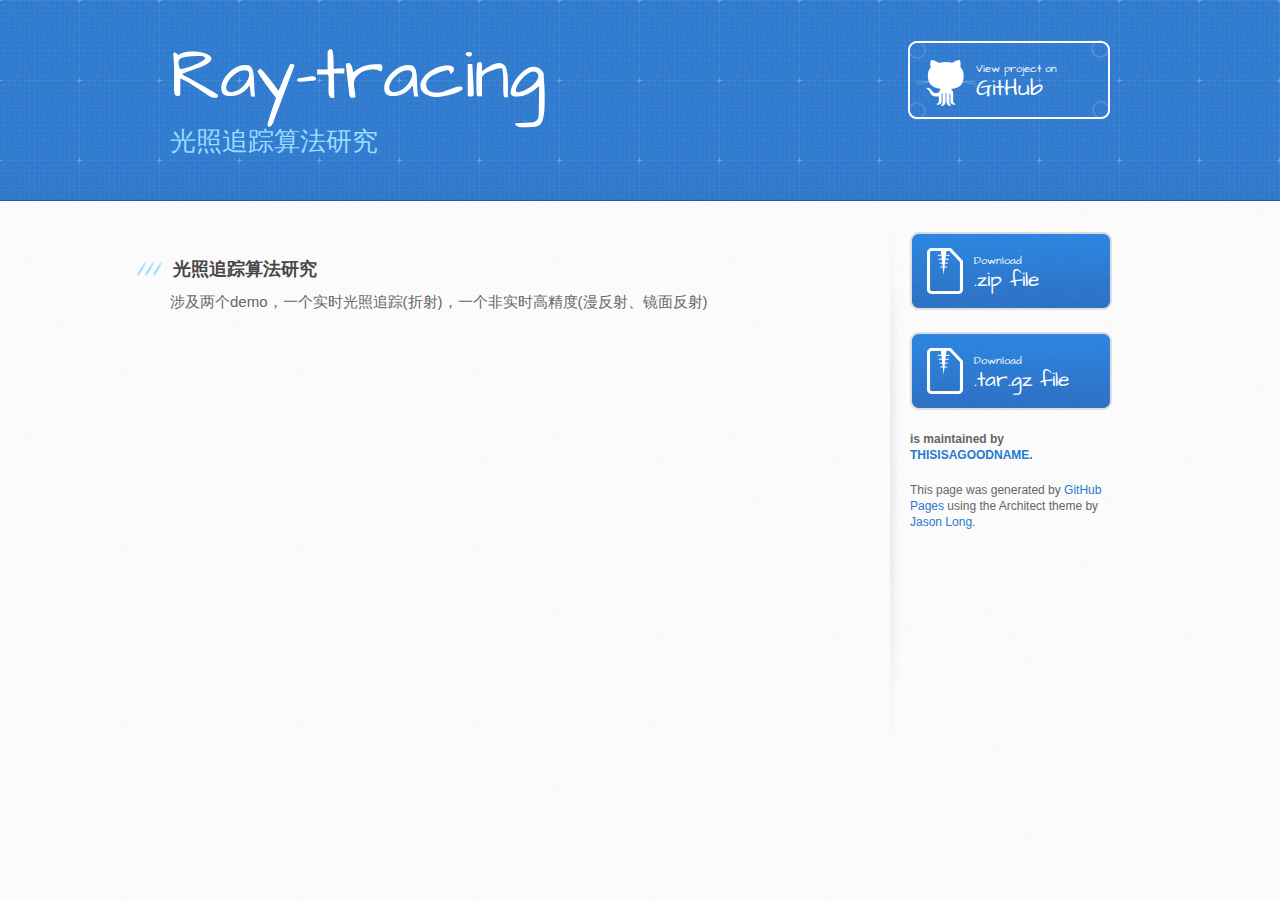
==== index.html @ 2c456afe "Create gh-pages branch via GitHub" ====
<!DOCTYPE html>
<html>
  <head>
    <meta charset='utf-8'>
    <meta http-equiv="X-UA-Compatible" content="chrome=1">
    <meta name="viewport" content="width=device-width, initial-scale=1, maximum-scale=1">
    <link href='https://fonts.googleapis.com/css?family=Architects+Daughter' rel='stylesheet' type='text/css'>
    <link rel="stylesheet" type="text/css" href="stylesheets/stylesheet.css" media="screen">
    <link rel="stylesheet" type="text/css" href="stylesheets/github-light.css" media="screen">
    <link rel="stylesheet" type="text/css" href="stylesheets/print.css" media="print">

    <!--[if lt IE 9]>
    <script src="//html5shiv.googlecode.com/svn/trunk/html5.js"></script>
    <![endif]-->

    <title>Ray-tracing by THISISAGOODNAME</title>
  </head>

  <body>
    <header>
      <div class="inner">
        <h1>Ray-tracing</h1>
        <h2>光照追踪算法研究</h2>
        <a href="https://github.com/THISISAGOODNAME/ray-tracing" class="button"><small>View project on</small> GitHub</a>
      </div>
    </header>

    <div id="content-wrapper">
      <div class="inner clearfix">
        <section id="main-content">
          <h3>
<a id="光照追踪算法研究" class="anchor" href="#%E5%85%89%E7%85%A7%E8%BF%BD%E8%B8%AA%E7%AE%97%E6%B3%95%E7%A0%94%E7%A9%B6" aria-hidden="true"><span class="octicon octicon-link"></span></a>光照追踪算法研究</h3>

<p>涉及两个demo，一个实时光照追踪(折射)，一个非实时高精度(漫反射、镜面反射)</p>
        </section>

        <aside id="sidebar">
          <a href="https://github.com/THISISAGOODNAME/ray-tracing/zipball/master" class="button">
            <small>Download</small>
            .zip file
          </a>
          <a href="https://github.com/THISISAGOODNAME/ray-tracing/tarball/master" class="button">
            <small>Download</small>
            .tar.gz file
          </a>

          <p class="repo-owner"><a href="https://github.com/THISISAGOODNAME/ray-tracing"></a> is maintained by <a href="https://github.com/THISISAGOODNAME">THISISAGOODNAME</a>.</p>

          <p>This page was generated by <a href="https://pages.github.com">GitHub Pages</a> using the Architect theme by <a href="https://twitter.com/jasonlong">Jason Long</a>.</p>
        </aside>
      </div>
    </div>

  
  </body>
</html>
---- stylesheets/stylesheet.css ----
/*! normalize.css v3.0.2 | MIT License | git.io/normalize */

/**
 * 1. Set default font family to sans-serif.
 * 2. Prevent iOS text size adjust after orientation change, without disabling
 *    user zoom.
 */

html {
  font-family: sans-serif; /* 1 */
  -webkit-text-size-adjust: 100%; /* 2 */
  -ms-text-size-adjust: 100%; /* 2 */
}

/**
 * Remove default margin.
 */

body {
  margin: 0;
}

/* HTML5 display definitions
   ========================================================================== */

/**
 * Correct `block` display not defined for any HTML5 element in IE 8/9.
 * Correct `block` display not defined for `details` or `summary` in IE 10/11
 * and Firefox.
 * Correct `block` display not defined for `main` in IE 11.
 */

article,
aside,
details,
figcaption,
figure,
footer,
header,
hgroup,
main,
menu,
nav,
section,
summary {
  display: block;
}

/**
 * 1. Correct `inline-block` display not defined in IE 8/9.
 * 2. Normalize vertical alignment of `progress` in Chrome, Firefox, and Opera.
 */

audio,
canvas,
progress,
video {
  display: inline-block; /* 1 */
  vertical-align: baseline; /* 2 */
}

/**
 * Prevent modern browsers from displaying `audio` without controls.
 * Remove excess height in iOS 5 devices.
 */

audio:not([controls]) {
  display: none;
  height: 0;
}

/**
 * Address `[hidden]` styling not present in IE 8/9/10.
 * Hide the `template` element in IE 8/9/11, Safari, and Firefox < 22.
 */

[hidden],
template {
  display: none;
}

/* Links
   ========================================================================== */

/**
 * Remove the gray background color from active links in IE 10.
 */

a {
  background-color: transparent;
}

/**
 * Improve readability when focused and also mouse hovered in all browsers.
 */

a:active,
a:hover {
  outline: 0;
}

/* Text-level semantics
   ========================================================================== */

/**
 * Address styling not present in IE 8/9/10/11, Safari, and Chrome.
 */

abbr[title] {
  border-bottom: 1px dotted;
}

/**
 * Address style set to `bolder` in Firefox 4+, Safari, and Chrome.
 */

b,
strong {
  font-weight: bold;
}

/**
 * Address styling not present in Safari and Chrome.
 */

dfn {
  font-style: italic;
}

/**
 * Address variable `h1` font-size and margin within `section` and `article`
 * contexts in Firefox 4+, Safari, and Chrome.
 */

h1 {
  margin: 0.67em 0;
  font-size: 2em;
}

/**
 * Address styling not present in IE 8/9.
 */

mark {
  color: #000;
  background: #ff0;
}

/**
 * Address inconsistent and variable font size in all browsers.
 */

small {
  font-size: 80%;
}

/**
 * Prevent `sub` and `sup` affecting `line-height` in all browsers.
 */

sub,
sup {
  position: relative;
  font-size: 75%;
  line-height: 0;
  vertical-align: baseline;
}

sup {
  top: -0.5em;
}

sub {
  bottom: -0.25em;
}

/* Embedded content
   ========================================================================== */

/**
 * Remove border when inside `a` element in IE 8/9/10.
 */

img {
  border: 0;
}

/**
 * Correct overflow not hidden in IE 9/10/11.
 */

svg:not(:root) {
  overflow: hidden;
}

/* Grouping content
   ========================================================================== */

/**
 * Address margin not present in IE 8/9 and Safari.
 */

figure {
  margin: 1em 40px;
}

/**
 * Address differences between Firefox and other browsers.
 */

hr {
  height: 0;
  -moz-box-sizing: content-box;
  box-sizing: content-box;
}

/**
 * Contain overflow in all browsers.
 */

pre {
  overflow: auto;
}

/**
 * Address odd `em`-unit font size rendering in all browsers.
 */

code,
kbd,
pre,
samp {
  font-family: monospace, monospace;
  font-size: 1em;
}

/* Forms
   ========================================================================== */

/**
 * Known limitation: by default, Chrome and Safari on OS X allow very limited
 * styling of `select`, unless a `border` property is set.
 */

/**
 * 1. Correct color not being inherited.
 *    Known issue: affects color of disabled elements.
 * 2. Correct font properties not being inherited.
 * 3. Address margins set differently in Firefox 4+, Safari, and Chrome.
 */

button,
input,
optgroup,
select,
textarea {
  margin: 0; /* 3 */
  font: inherit; /* 2 */
  color: inherit; /* 1 */
}

/**
 * Address `overflow` set to `hidden` in IE 8/9/10/11.
 */

button {
  overflow: visible;
}

/**
 * Address inconsistent `text-transform` inheritance for `button` and `select`.
 * All other form control elements do not inherit `text-transform` values.
 * Correct `button` style inheritance in Firefox, IE 8/9/10/11, and Opera.
 * Correct `select` style inheritance in Firefox.
 */

button,
select {
  text-transform: none;
}

/**
 * 1. Avoid the WebKit bug in Android 4.0.* where (2) destroys native `audio`
 *    and `video` controls.
 * 2. Correct inability to style clickable `input` types in iOS.
 * 3. Improve usability and consistency of cursor style between image-type
 *    `input` and others.
 */

button,
html input[type="button"], /* 1 */
input[type="reset"],
input[type="submit"] {
  -webkit-appearance: button; /* 2 */
  cursor: pointer; /* 3 */
}

/**
 * Re-set default cursor for disabled elements.
 */

button[disabled],
html input[disabled] {
  cursor: default;
}

/**
 * Remove inner padding and border in Firefox 4+.
 */

button::-moz-focus-inner,
input::-moz-focus-inner {
  padding: 0;
  border: 0;
}

/**
 * Address Firefox 4+ setting `line-height` on `input` using `!important` in
 * the UA stylesheet.
 */

input {
  line-height: normal;
}

/**
 * It's recommended that you don't attempt to style these elements.
 * Firefox's implementation doesn't respect box-sizing, padding, or width.
 *
 * 1. Address box sizing set to `content-box` in IE 8/9/10.
 * 2. Remove excess padding in IE 8/9/10.
 */

input[type="checkbox"],
input[type="radio"] {
  box-sizing: border-box; /* 1 */
  padding: 0; /* 2 */
}

/**
 * Fix the cursor style for Chrome's increment/decrement buttons. For certain
 * `font-size` values of the `input`, it causes the cursor style of the
 * decrement button to change from `default` to `text`.
 */

input[type="number"]::-webkit-inner-spin-button,
input[type="number"]::-webkit-outer-spin-button {
  height: auto;
}

/**
 * 1. Address `appearance` set to `searchfield` in Safari and Chrome.
 * 2. Address `box-sizing` set to `border-box` in Safari and Chrome
 *    (include `-moz` to future-proof).
 */

input[type="search"] {
  -webkit-box-sizing: content-box; /* 2 */
  -moz-box-sizing: content-box;
  box-sizing: content-box;
  -webkit-appearance: textfield; /* 1 */
}

/**
 * Remove inner padding and search cancel button in Safari and Chrome on OS X.
 * Safari (but not Chrome) clips the cancel button when the search input has
 * padding (and `textfield` appearance).
 */

input[type="search"]::-webkit-search-cancel-button,
input[type="search"]::-webkit-search-decoration {
  -webkit-appearance: none;
}

/**
 * Define consistent border, margin, and padding.
 */

fieldset {
  padding: 0.35em 0.625em 0.75em;
  margin: 0 2px;
  border: 1px solid #c0c0c0;
}

/**
 * 1. Correct `color` not being inherited in IE 8/9/10/11.
 * 2. Remove padding so people aren't caught out if they zero out fieldsets.
 */

legend {
  padding: 0; /* 2 */
  border: 0; /* 1 */
}

/**
 * Remove default vertical scrollbar in IE 8/9/10/11.
 */

textarea {
  overflow: auto;
}

/**
 * Don't inherit the `font-weight` (applied by a rule above).
 * NOTE: the default cannot safely be changed in Chrome and Safari on OS X.
 */

optgroup {
  font-weight: bold;
}

/* Tables
   ========================================================================== */

/**
 * Remove most spacing between table cells.
 */

table {
  border-spacing: 0;
  border-collapse: collapse;
}

td,
th {
  padding: 0;
}

/* LAYOUT STYLES */
body {
  font-family: 'Helvetica Neue', Helvetica, Arial, serif;
  font-size: 15px;
  font-weight: 400;
  line-height: 1.5;
  color: #666;
  background: #fafafa url(../images/body-bg.jpg) 0 0 repeat;
}

p {
  margin-top: 0;
}

a {
  color: #2879d0;
}
a:hover {
  color: #2268b2;
}

header {
  padding-top: 40px;
  padding-bottom: 40px;
  font-family: 'Architects Daughter', 'Helvetica Neue', Helvetica, Arial, serif;
  background: #2e7bcf url(../images/header-bg.jpg) 0 0 repeat-x;
  border-bottom: solid 1px #275da1;
}

header h1 {
  width: 540px;
  margin-top: 0;
  margin-bottom: 0.2em;
  font-size: 72px;
  font-weight: normal;
  line-height: 1;
  color: #fff;
  letter-spacing: -1px;
}

header h2 {
  width: 540px;
  margin-top: 0;
  margin-bottom: 0;
  font-size: 26px;
  font-weight: normal;
  line-height: 1.3;
  color: #9ddcff;
  letter-spacing: 0;
}

.inner {
  position: relative;
  width: 940px;
  margin: 0 auto;
}

#content-wrapper {
  padding-top: 30px;
  border-top: solid 1px #fff;
}

#main-content {
  float: left;
  width: 690px;
}

#main-content img {
  max-width: 100%;
}

aside#sidebar {
  float: right;
  width: 200px;
  min-height: 504px;
  padding-left: 20px;
  font-size: 12px;
  line-height: 1.3;
  background: transparent url(../images/sidebar-bg.jpg) 0 0 no-repeat;
}

aside#sidebar p.repo-owner,
aside#sidebar p.repo-owner a {
  font-weight: bold;
}

#downloads {
  margin-bottom: 40px;
}

a.button {
  width: 134px;
  height: 58px;
  padding-top: 22px;
  padding-left: 68px;
  font-family: 'Architects Daughter', 'Helvetica Neue', Helvetica, Arial, serif;
  font-size: 23px;
  line-height: 1.2;
  color: #fff;
}
a.button small {
  display: block;
  font-size: 11px;
}
header a.button {
  position: absolute;
  top: 0;
  right: 0;
  background: transparent url(../images/github-button.png) 0 0 no-repeat;
}
aside a.button {
  display: block;
  width: 138px;
  padding-left: 64px;
  margin-bottom: 20px;
  font-size: 21px;
  background: transparent url(../images/download-button.png) 0 0 no-repeat;
}

code, pre {
  margin-bottom: 30px;
  font-family: Monaco, "Bitstream Vera Sans Mono", "Lucida Console", Terminal, monospace;
  font-size: 13px;
  color: #222;
}

code {
  padding: 0 3px;
  background-color: #f2f8fc;
  border: solid 1px #dbe7f3;
}

pre {
  padding: 20px;
  overflow: auto;
  text-shadow: none;
  background: #fff;
  border: solid 1px #f2f2f2;
}
pre code {
  padding: 0;
  color: #2879d0;
  background-color: #fff;
  border: none;
}

ul, ol, dl {
  margin-bottom: 20px;
}


/* COMMON STYLES */

hr {
  height: 0;
  margin-top: 1em;
  margin-bottom: 1em;
  border: 0;
  border-top: solid 1px #ddd;
}

table {
  width: 100%;
  border: 1px solid #ebebeb;
}

th {
  font-weight: 500;
}

td {
  font-weight: 300;
  text-align: center;
  border: 1px solid #ebebeb;
}

form {
  padding: 20px;
  background: #f2f2f2;

}


/* GENERAL ELEMENT TYPE STYLES */

#main-content h1 {
  margin-top: 0;
  margin-bottom: 0;
  font-family: 'Architects Daughter', 'Helvetica Neue', Helvetica, Arial, serif;
  font-size: 2.8em;
  font-weight: normal;
  color: #474747;
  text-indent: 6px;
  letter-spacing: -1px;
}

#main-content h1:before {
  padding-right: 0.3em;
  margin-left: -0.9em;
  color: #9ddcff;
  content: "/";
}

#main-content h2 {
  margin-bottom: 8px;
  font-family: 'Architects Daughter', 'Helvetica Neue', Helvetica, Arial, serif;
  font-size: 22px;
  font-weight: bold;
  color: #474747;
  text-indent: 4px;
}
#main-content h2:before {
  padding-right: 0.3em;
  margin-left: -1.5em;
  content: "//";
  color: #9ddcff;
}

#main-content h3 {
  margin-top: 24px;
  margin-bottom: 8px;
  font-family: 'Architects Daughter', 'Helvetica Neue', Helvetica, Arial, serif;
  font-size: 18px;
  font-weight: bold;
  color: #474747;
  text-indent: 3px;
}

#main-content h3:before {
  padding-right: 0.3em;
  margin-left: -2em;
  content: "///";
  color: #9ddcff;
}

#main-content h4 {
  margin-bottom: 8px;
  font-family: 'Architects Daughter', 'Helvetica Neue', Helvetica, Arial, serif;
  font-size: 15px;
  font-weight: bold;
  color: #474747;
  text-indent: 3px;
}

h4:before {
  padding-right: 0.3em;
  margin-left: -2.8em;
  content: "////";
  color: #9ddcff;
}

#main-content h5 {
  margin-bottom: 8px;
  font-family: 'Architects Daughter', 'Helvetica Neue', Helvetica, Arial, serif;
  font-size: 14px;
  color: #474747;
  text-indent: 3px;
}
h5:before {
  padding-right: 0.3em;
  margin-left: -3.2em;
  content: "/////";
  color: #9ddcff;
}

#main-content h6 {
  margin-bottom: 8px;
  font-family: 'Architects Daughter', 'Helvetica Neue', Helvetica, Arial, serif;
  font-size: .8em;
  color: #474747;
  text-indent: 3px;
}
h6:before {
  padding-right: 0.3em;
  margin-left: -3.7em;
  content: "//////";
  color: #9ddcff;
}

p {
  margin-bottom: 20px;
}

a {
  text-decoration: none;
}

p a {
  font-weight: 400;
}

blockquote {
  padding: 0 0 0 30px;
  margin-bottom: 20px;
  font-size: 1.6em;
  border-left: 10px solid #e9e9e9;
}

ul {
  list-style-position: inside;
  list-style: disc;
  padding-left: 20px;
}

ol {
  list-style-position: inside;
  list-style: decimal;
  padding-left: 3px;
}

dl dd {
  font-style: italic;
  font-weight: 100;
}

footer {
  padding-top: 20px;
  padding-bottom: 30px;
  margin-top: 40px;
  font-size: 13px;
  color: #aaa;
  background: transparent url('../images/hr.png') 0 0 no-repeat;
}

footer a {
  color: #666;
}
footer a:hover {
  color: #444;
}

/* MISC */
.clearfix:after {
  display: block;
  height: 0;
  clear: both;
  visibility: hidden;
  content: '.';
}

.clearfix {display: inline-block;}
* html .clearfix {height: 1%;}
.clearfix {display: block;}

/* #Media Queries
================================================== */

/* Smaller than standard 960 (devices and browsers) */
@media only screen and (max-width: 959px) { }

/* Tablet Portrait size to standard 960 (devices and browsers) */
@media only screen and (min-width: 768px) and (max-width: 959px) {
  .inner {
    width: 740px;
  }
  header h1, header h2 {
    width: 340px;
  }
  header h1 {
    font-size: 60px;
  }
  header h2 {
    font-size: 30px;
  }
  #main-content {
    width: 490px;
  }
  #main-content h1:before,
  #main-content h2:before,
  #main-content h3:before,
  #main-content h4:before,
  #main-content h5:before,
  #main-content h6:before {
    padding-right: 0;
    margin-left: 0;
    content: none;
  }
}

/* All Mobile Sizes (devices and browser) */
@media only screen and (max-width: 767px) {
  .inner {
    width: 93%;
  }
  header {
    padding: 20px 0;
  }
  header .inner {
    position: relative;
  }
  header h1, header h2 {
    width: 100%;
  }
  header h1 {
    font-size: 48px;
  }
  header h2 {
    font-size: 24px;
  }
  header a.button {
    position: relative;
    display: inline-block;
    width: auto;
    height: auto;
    padding: 5px 10px;
    margin-top: 15px;
    font-size: 13px;
    line-height: 1;
    color: #2879d0;
    text-align: center;
    background-color: #9ddcff;
    background-image: none;
    border-radius: 5px;
    -moz-border-radius: 5px;
    -webkit-border-radius: 5px;
  }
  header a.button small {
    display: inline;
    font-size: 13px;
  }
  #main-content,
  aside#sidebar {
    float: none;
    width: 100% ! important;
  }
  aside#sidebar {
    min-height: 0;
    padding: 20px 0;
    margin-top: 20px;
    background-image: none;
    border-top: solid 1px #ddd;
  }
  aside#sidebar a.button {
    display: none;
  }
  #main-content h1:before,
  #main-content h2:before,
  #main-content h3:before,
  #main-content h4:before,
  #main-content h5:before,
  #main-content h6:before {
    padding-right: 0;
    margin-left: 0;
    content: none;
  }
}

/* Mobile Landscape Size to Tablet Portrait (devices and browsers) */
@media only screen and (min-width: 480px) and (max-width: 767px) { }

/* Mobile Portrait Size to Mobile Landscape Size (devices and browsers) */
@media only screen and (max-width: 479px) { }
---- stylesheets/github-light.css ----
/*
   Copyright 2014 GitHub Inc.

   Licensed under the Apache License, Version 2.0 (the "License");
   you may not use this file except in compliance with the License.
   You may obtain a copy of the License at

       http://www.apache.org/licenses/LICENSE-2.0

   Unless required by applicable law or agreed to in writing, software
   distributed under the License is distributed on an "AS IS" BASIS,
   WITHOUT WARRANTIES OR CONDITIONS OF ANY KIND, either express or implied.
   See the License for the specific language governing permissions and
   limitations under the License.

*/

.pl-c /* comment */ {
  color: #969896;
}

.pl-c1      /* constant, markup.raw, meta.diff.header, meta.module-reference, meta.property-name, support, support.constant, support.variable, variable.other.constant */,
.pl-s .pl-v /* string variable */ {
  color: #0086b3;
}

.pl-e  /* entity */,
.pl-en /* entity.name */ {
  color: #795da3;
}

.pl-s .pl-s1 /* string source */,
.pl-smi      /* storage.modifier.import, storage.modifier.package, storage.type.java, variable.other, variable.parameter.function */ {
  color: #333;
}

.pl-ent /* entity.name.tag */ {
  color: #63a35c;
}

.pl-k /* keyword, storage, storage.type */ {
  color: #a71d5d;
}

.pl-pds              /* punctuation.definition.string, string.regexp.character-class */,
.pl-s                /* string */,
.pl-s .pl-pse .pl-s1 /* string punctuation.section.embedded source */,
.pl-sr               /* string.regexp */,
.pl-sr .pl-cce       /* string.regexp constant.character.escape */,
.pl-sr .pl-sra       /* string.regexp string.regexp.arbitrary-repitition */,
.pl-sr .pl-sre       /* string.regexp source.ruby.embedded */ {
  color: #183691;
}

.pl-v /* variable */ {
  color: #ed6a43;
}

.pl-id /* invalid.deprecated */ {
  color: #b52a1d;
}

.pl-ii /* invalid.illegal */ {
  background-color: #b52a1d;
  color: #f8f8f8;
}

.pl-sr .pl-cce /* string.regexp constant.character.escape */ {
  color: #63a35c;
  font-weight: bold;
}

.pl-ml /* markup.list */ {
  color: #693a17;
}

.pl-mh        /* markup.heading */,
.pl-mh .pl-en /* markup.heading entity.name */,
.pl-ms        /* meta.separator */ {
  color: #1d3e81;
  font-weight: bold;
}

.pl-mq /* markup.quote */ {
  color: #008080;
}

.pl-mi /* markup.italic */ {
  color: #333;
  font-style: italic;
}

.pl-mb /* markup.bold */ {
  color: #333;
  font-weight: bold;
}

.pl-md /* markup.deleted, meta.diff.header.from-file */ {
  background-color: #ffecec;
  color: #bd2c00;
}

.pl-mi1 /* markup.inserted, meta.diff.header.to-file */ {
  background-color: #eaffea;
  color: #55a532;
}

.pl-mdr /* meta.diff.range */ {
  color: #795da3;
  font-weight: bold;
}

.pl-mo /* meta.output */ {
  color: #1d3e81;
}
---- stylesheets/print.css ----
html, body, div, span, applet, object, iframe,
h1, h2, h3, h4, h5, h6, p, blockquote, pre,
a, abbr, acronym, address, big, cite, code,
del, dfn, em, img, ins, kbd, q, s, samp,
small, strike, strong, sub, sup, tt, var,
b, u, i, center,
dl, dt, dd, ol, ul, li,
fieldset, form, label, legend,
table, caption, tbody, tfoot, thead, tr, th, td,
article, aside, canvas, details, embed,
figure, figcaption, footer, header, hgroup,
menu, nav, output, ruby, section, summary,
time, mark, audio, video {
  padding: 0;
  margin: 0;
  font: inherit;
  font-size: 100%;
  vertical-align: baseline;
  border: 0;
}
/* HTML5 display-role reset for older browsers */
article, aside, details, figcaption, figure,
footer, header, hgroup, menu, nav, section {
  display: block;
}
body {
  line-height: 1;
}
ol, ul {
  list-style: none;
}
blockquote, q {
  quotes: none;
}
blockquote:before, blockquote:after,
q:before, q:after {
  content: '';
  content: none;
}
table {
  border-spacing: 0;
  border-collapse: collapse;
}
body {
  font-family: 'Helvetica Neue', Helvetica, Arial, serif;
  font-size: 13px;
  line-height: 1.5;
  color: #000;
}

a {
  font-weight: bold;
  color: #d5000d;
}

header {
  padding-top: 35px;
  padding-bottom: 10px;
}

header h1 {
  font-size: 48px;
  font-weight: bold;
  line-height: 1.2;
  color: #303030;
  letter-spacing: -1px;
}

header h2 {
  font-size: 24px;
  font-weight: normal;
  line-height: 1.3;
  color: #aaa;
  letter-spacing: -1px;
}
#downloads {
  display: none;
}
#main_content {
  padding-top: 20px;
}

code, pre {
  margin-bottom: 30px;
  font-family: Monaco, "Bitstream Vera Sans Mono", "Lucida Console", Terminal;
  font-size: 12px;
  color: #222;
}

code {
  padding: 0 3px;
}

pre {
  padding: 20px;
  overflow: auto;
  border: solid 1px #ddd;
}
pre code {
  padding: 0;
}

ul, ol, dl {
  margin-bottom: 20px;
}


/* COMMON STYLES */

table {
  width: 100%;
  border: 1px solid #ebebeb;
}

th {
  font-weight: 500;
}

td {
  font-weight: 300;
  text-align: center;
  border: 1px solid #ebebeb;
}

form {
  padding: 20px;
  background: #f2f2f2;

}


/* GENERAL ELEMENT TYPE STYLES */

h1 {
  font-size: 2.8em;
}

h2 {
  margin-bottom: 8px;
  font-size: 22px;
  font-weight: bold;
  color: #303030;
}

h3 {
  margin-bottom: 8px;
  font-size: 18px;
  font-weight: bold;
  color: #d5000d;
}

h4 {
  font-size: 16px;
  font-weight: bold;
  color: #303030;
}

h5 {
  font-size: 1em;
  color: #303030;
}

h6 {
  font-size: .8em;
  color: #303030;
}

p {
  margin-bottom: 20px;
  font-weight: 300;
}

a {
  text-decoration: none;
}

p a {
  font-weight: 400;
}

blockquote {
  padding: 0 0 0 30px;
  margin-bottom: 20px;
  font-size: 1.6em;
  border-left: 10px solid #e9e9e9;
}

ul li {
  padding-left: 20px;
  list-style-position: inside;
  list-style: disc;
}

ol li {
  padding-left: 3px;
  list-style-position: inside;
  list-style: decimal;
}

dl dd {
  font-style: italic;
  font-weight: 100;
}

footer {
  padding-top: 20px;
  padding-bottom: 30px;
  margin-top: 40px;
  font-size: 13px;
  color: #aaa;
}

footer a {
  color: #666;
}

/* MISC */
.clearfix:after {
  display: block;
  height: 0;
  clear: both;
  visibility: hidden;
  content: '.';
}

.clearfix {display: inline-block;}
* html .clearfix {height: 1%;}
.clearfix {display: block;}
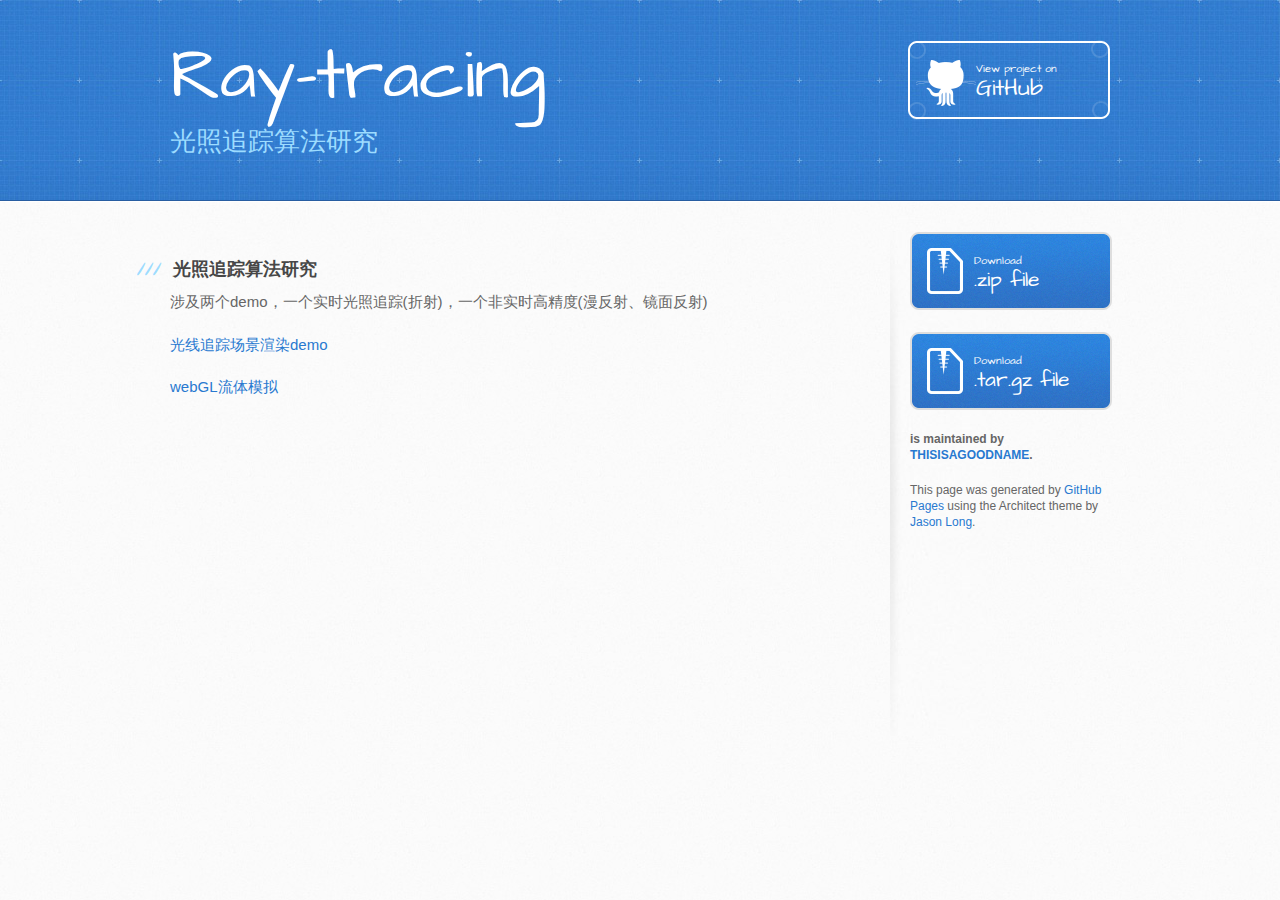
==== commit 63c5d82e: "1st-初始化场景" ====
--- a/index.html
+++ b/index.html
@@ -1,56 +1,69 @@
 <!DOCTYPE html>
 <html>
-  <head>
+<head>
     <meta charset='utf-8'>
     <meta http-equiv="X-UA-Compatible" content="chrome=1">
     <meta name="viewport" content="width=device-width, initial-scale=1, maximum-scale=1">
     <link href='https://fonts.googleapis.com/css?family=Architects+Daughter' rel='stylesheet' type='text/css'>
-    <link rel="stylesheet" type="text/css" href="stylesheets/stylesheet.css" media="screen">
-    <link rel="stylesheet" type="text/css" href="stylesheets/github-light.css" media="screen">
-    <link rel="stylesheet" type="text/css" href="stylesheets/print.css" media="print">
+    <link rel="stylesheet" type="text/css" href="css/stylesheet.css" media="screen">
+    <link rel="stylesheet" type="text/css" href="css/github-light.css" media="screen">
+    <link rel="stylesheet" type="text/css" href="css/print.css" media="print">
 
     <!--[if lt IE 9]>
     <script src="//html5shiv.googlecode.com/svn/trunk/html5.js"></script>
     <![endif]-->
 
     <title>Ray-tracing by THISISAGOODNAME</title>
-  </head>
+</head>
 
-  <body>
-    <header>
-      <div class="inner">
+<body>
+<header>
+    <div class="inner">
         <h1>Ray-tracing</h1>
+
         <h2>光照追踪算法研究</h2>
-        <a href="https://github.com/THISISAGOODNAME/ray-tracing" class="button"><small>View project on</small> GitHub</a>
-      </div>
-    </header>
+        <a href="https://github.com/THISISAGOODNAME/ray-tracing" class="button">
+            <small>View project on</small>
+            GitHub</a>
+    </div>
+</header>
 
-    <div id="content-wrapper">
-      <div class="inner clearfix">
+<div id="content-wrapper">
+    <div class="inner clearfix">
         <section id="main-content">
-          <h3>
-<a id="光照追踪算法研究" class="anchor" href="#%E5%85%89%E7%85%A7%E8%BF%BD%E8%B8%AA%E7%AE%97%E6%B3%95%E7%A0%94%E7%A9%B6" aria-hidden="true"><span class="octicon octicon-link"></span></a>光照追踪算法研究</h3>
+            <h3>
+                <a id="光照追踪算法研究" class="anchor"
+                   href="#%E5%85%89%E7%85%A7%E8%BF%BD%E8%B8%AA%E7%AE%97%E6%B3%95%E7%A0%94%E7%A9%B6"
+                   aria-hidden="true"><span class="octicon octicon-link"></span></a>光照追踪算法研究</h3>
 
-<p>涉及两个demo，一个实时光照追踪(折射)，一个非实时高精度(漫反射、镜面反射)</p>
+            <p>涉及两个demo，一个实时光照追踪(折射)，一个非实时高精度(漫反射、镜面反射)</p>
+
+            <a href="demos/webgl-path-tracing/index.html"><p>光线追踪场景渲染demo</p></a>
+
+            <a href="demos/webgl-water/index.html"><p>webGL流体模拟</p></a>
+
+
         </section>
 
         <aside id="sidebar">
-          <a href="https://github.com/THISISAGOODNAME/ray-tracing/zipball/master" class="button">
-            <small>Download</small>
-            .zip file
-          </a>
-          <a href="https://github.com/THISISAGOODNAME/ray-tracing/tarball/master" class="button">
-            <small>Download</small>
-            .tar.gz file
-          </a>
+            <a href="https://github.com/THISISAGOODNAME/ray-tracing/zipball/gh-pages" class="button">
+                <small>Download</small>
+                .zip file
+            </a>
+            <a href="https://github.com/THISISAGOODNAME/ray-tracing/tarball/gh-pages" class="button">
+                <small>Download</small>
+                .tar.gz file
+            </a>
 
-          <p class="repo-owner"><a href="https://github.com/THISISAGOODNAME/ray-tracing"></a> is maintained by <a href="https://github.com/THISISAGOODNAME">THISISAGOODNAME</a>.</p>
+            <p class="repo-owner"><a href="https://github.com/THISISAGOODNAME/ray-tracing"></a> is maintained by <a
+                    href="https://github.com/THISISAGOODNAME">THISISAGOODNAME</a>.</p>
 
-          <p>This page was generated by <a href="https://pages.github.com">GitHub Pages</a> using the Architect theme by <a href="https://twitter.com/jasonlong">Jason Long</a>.</p>
+            <p>This page was generated by <a href="https://pages.github.com">GitHub Pages</a> using the Architect theme
+                by <a href="https://twitter.com/jasonlong">Jason Long</a>.</p>
         </aside>
-      </div>
     </div>
+</div>
 
-  
-  </body>
+
+</body>
 </html>
--- a/css/stylesheet.css
+++ b/css/stylesheet.css
@@ -0,0 +1,881 @@
+/*! normalize.css v3.0.2 | MIT License | git.io/normalize */
+
+/**
+ * 1. Set default font family to sans-serif.
+ * 2. Prevent iOS text size adjust after orientation change, without disabling
+ *    user zoom.
+ */
+
+html {
+  font-family: sans-serif; /* 1 */
+  -webkit-text-size-adjust: 100%; /* 2 */
+  -ms-text-size-adjust: 100%; /* 2 */
+}
+
+/**
+ * Remove default margin.
+ */
+
+body {
+  margin: 0;
+}
+
+/* HTML5 display definitions
+   ========================================================================== */
+
+/**
+ * Correct `block` display not defined for any HTML5 element in IE 8/9.
+ * Correct `block` display not defined for `details` or `summary` in IE 10/11
+ * and Firefox.
+ * Correct `block` display not defined for `main` in IE 11.
+ */
+
+article,
+aside,
+details,
+figcaption,
+figure,
+footer,
+header,
+hgroup,
+main,
+menu,
+nav,
+section,
+summary {
+  display: block;
+}
+
+/**
+ * 1. Correct `inline-block` display not defined in IE 8/9.
+ * 2. Normalize vertical alignment of `progress` in Chrome, Firefox, and Opera.
+ */
+
+audio,
+canvas,
+progress,
+video {
+  display: inline-block; /* 1 */
+  vertical-align: baseline; /* 2 */
+}
+
+/**
+ * Prevent modern browsers from displaying `audio` without controls.
+ * Remove excess height in iOS 5 devices.
+ */
+
+audio:not([controls]) {
+  display: none;
+  height: 0;
+}
+
+/**
+ * Address `[hidden]` styling not present in IE 8/9/10.
+ * Hide the `template` element in IE 8/9/11, Safari, and Firefox < 22.
+ */
+
+[hidden],
+template {
+  display: none;
+}
+
+/* Links
+   ========================================================================== */
+
+/**
+ * Remove the gray background color from active links in IE 10.
+ */
+
+a {
+  background-color: transparent;
+}
+
+/**
+ * Improve readability when focused and also mouse hovered in all browsers.
+ */
+
+a:active,
+a:hover {
+  outline: 0;
+}
+
+/* Text-level semantics
+   ========================================================================== */
+
+/**
+ * Address styling not present in IE 8/9/10/11, Safari, and Chrome.
+ */
+
+abbr[title] {
+  border-bottom: 1px dotted;
+}
+
+/**
+ * Address style set to `bolder` in Firefox 4+, Safari, and Chrome.
+ */
+
+b,
+strong {
+  font-weight: bold;
+}
+
+/**
+ * Address styling not present in Safari and Chrome.
+ */
+
+dfn {
+  font-style: italic;
+}
+
+/**
+ * Address variable `h1` font-size and margin within `section` and `article`
+ * contexts in Firefox 4+, Safari, and Chrome.
+ */
+
+h1 {
+  margin: 0.67em 0;
+  font-size: 2em;
+}
+
+/**
+ * Address styling not present in IE 8/9.
+ */
+
+mark {
+  color: #000;
+  background: #ff0;
+}
+
+/**
+ * Address inconsistent and variable font size in all browsers.
+ */
+
+small {
+  font-size: 80%;
+}
+
+/**
+ * Prevent `sub` and `sup` affecting `line-height` in all browsers.
+ */
+
+sub,
+sup {
+  position: relative;
+  font-size: 75%;
+  line-height: 0;
+  vertical-align: baseline;
+}
+
+sup {
+  top: -0.5em;
+}
+
+sub {
+  bottom: -0.25em;
+}
+
+/* Embedded content
+   ========================================================================== */
+
+/**
+ * Remove border when inside `a` element in IE 8/9/10.
+ */
+
+img {
+  border: 0;
+}
+
+/**
+ * Correct overflow not hidden in IE 9/10/11.
+ */
+
+svg:not(:root) {
+  overflow: hidden;
+}
+
+/* Grouping content
+   ========================================================================== */
+
+/**
+ * Address margin not present in IE 8/9 and Safari.
+ */
+
+figure {
+  margin: 1em 40px;
+}
+
+/**
+ * Address differences between Firefox and other browsers.
+ */
+
+hr {
+  height: 0;
+  -moz-box-sizing: content-box;
+  box-sizing: content-box;
+}
+
+/**
+ * Contain overflow in all browsers.
+ */
+
+pre {
+  overflow: auto;
+}
+
+/**
+ * Address odd `em`-unit font size rendering in all browsers.
+ */
+
+code,
+kbd,
+pre,
+samp {
+  font-family: monospace, monospace;
+  font-size: 1em;
+}
+
+/* Forms
+   ========================================================================== */
+
+/**
+ * Known limitation: by default, Chrome and Safari on OS X allow very limited
+ * styling of `select`, unless a `border` property is set.
+ */
+
+/**
+ * 1. Correct color not being inherited.
+ *    Known issue: affects color of disabled elements.
+ * 2. Correct font properties not being inherited.
+ * 3. Address margins set differently in Firefox 4+, Safari, and Chrome.
+ */
+
+button,
+input,
+optgroup,
+select,
+textarea {
+  margin: 0; /* 3 */
+  font: inherit; /* 2 */
+  color: inherit; /* 1 */
+}
+
+/**
+ * Address `overflow` set to `hidden` in IE 8/9/10/11.
+ */
+
+button {
+  overflow: visible;
+}
+
+/**
+ * Address inconsistent `text-transform` inheritance for `button` and `select`.
+ * All other form control elements do not inherit `text-transform` values.
+ * Correct `button` style inheritance in Firefox, IE 8/9/10/11, and Opera.
+ * Correct `select` style inheritance in Firefox.
+ */
+
+button,
+select {
+  text-transform: none;
+}
+
+/**
+ * 1. Avoid the WebKit bug in Android 4.0.* where (2) destroys native `audio`
+ *    and `video` controls.
+ * 2. Correct inability to style clickable `input` types in iOS.
+ * 3. Improve usability and consistency of cursor style between image-type
+ *    `input` and others.
+ */
+
+button,
+html input[type="button"], /* 1 */
+input[type="reset"],
+input[type="submit"] {
+  -webkit-appearance: button; /* 2 */
+  cursor: pointer; /* 3 */
+}
+
+/**
+ * Re-set default cursor for disabled elements.
+ */
+
+button[disabled],
+html input[disabled] {
+  cursor: default;
+}
+
+/**
+ * Remove inner padding and border in Firefox 4+.
+ */
+
+button::-moz-focus-inner,
+input::-moz-focus-inner {
+  padding: 0;
+  border: 0;
+}
+
+/**
+ * Address Firefox 4+ setting `line-height` on `input` using `!important` in
+ * the UA stylesheet.
+ */
+
+input {
+  line-height: normal;
+}
+
+/**
+ * It's recommended that you don't attempt to style these elements.
+ * Firefox's implementation doesn't respect box-sizing, padding, or width.
+ *
+ * 1. Address box sizing set to `content-box` in IE 8/9/10.
+ * 2. Remove excess padding in IE 8/9/10.
+ */
+
+input[type="checkbox"],
+input[type="radio"] {
+  box-sizing: border-box; /* 1 */
+  padding: 0; /* 2 */
+}
+
+/**
+ * Fix the cursor style for Chrome's increment/decrement buttons. For certain
+ * `font-size` values of the `input`, it causes the cursor style of the
+ * decrement button to change from `default` to `text`.
+ */
+
+input[type="number"]::-webkit-inner-spin-button,
+input[type="number"]::-webkit-outer-spin-button {
+  height: auto;
+}
+
+/**
+ * 1. Address `appearance` set to `searchfield` in Safari and Chrome.
+ * 2. Address `box-sizing` set to `border-box` in Safari and Chrome
+ *    (include `-moz` to future-proof).
+ */
+
+input[type="search"] {
+  -webkit-box-sizing: content-box; /* 2 */
+  -moz-box-sizing: content-box;
+  box-sizing: content-box;
+  -webkit-appearance: textfield; /* 1 */
+}
+
+/**
+ * Remove inner padding and search cancel button in Safari and Chrome on OS X.
+ * Safari (but not Chrome) clips the cancel button when the search input has
+ * padding (and `textfield` appearance).
+ */
+
+input[type="search"]::-webkit-search-cancel-button,
+input[type="search"]::-webkit-search-decoration {
+  -webkit-appearance: none;
+}
+
+/**
+ * Define consistent border, margin, and padding.
+ */
+
+fieldset {
+  padding: 0.35em 0.625em 0.75em;
+  margin: 0 2px;
+  border: 1px solid #c0c0c0;
+}
+
+/**
+ * 1. Correct `color` not being inherited in IE 8/9/10/11.
+ * 2. Remove padding so people aren't caught out if they zero out fieldsets.
+ */
+
+legend {
+  padding: 0; /* 2 */
+  border: 0; /* 1 */
+}
+
+/**
+ * Remove default vertical scrollbar in IE 8/9/10/11.
+ */
+
+textarea {
+  overflow: auto;
+}
+
+/**
+ * Don't inherit the `font-weight` (applied by a rule above).
+ * NOTE: the default cannot safely be changed in Chrome and Safari on OS X.
+ */
+
+optgroup {
+  font-weight: bold;
+}
+
+/* Tables
+   ========================================================================== */
+
+/**
+ * Remove most spacing between table cells.
+ */
+
+table {
+  border-spacing: 0;
+  border-collapse: collapse;
+}
+
+td,
+th {
+  padding: 0;
+}
+
+/* LAYOUT STYLES */
+body {
+  font-family: 'Helvetica Neue', Helvetica, Arial, serif;
+  font-size: 15px;
+  font-weight: 400;
+  line-height: 1.5;
+  color: #666;
+  background: #fafafa url(../images/body-bg.jpg) 0 0 repeat;
+}
+
+p {
+  margin-top: 0;
+}
+
+a {
+  color: #2879d0;
+}
+a:hover {
+  color: #2268b2;
+}
+
+header {
+  padding-top: 40px;
+  padding-bottom: 40px;
+  font-family: 'Architects Daughter', 'Helvetica Neue', Helvetica, Arial, serif;
+  background: #2e7bcf url(../images/header-bg.jpg) 0 0 repeat-x;
+  border-bottom: solid 1px #275da1;
+}
+
+header h1 {
+  width: 540px;
+  margin-top: 0;
+  margin-bottom: 0.2em;
+  font-size: 72px;
+  font-weight: normal;
+  line-height: 1;
+  color: #fff;
+  letter-spacing: -1px;
+}
+
+header h2 {
+  width: 540px;
+  margin-top: 0;
+  margin-bottom: 0;
+  font-size: 26px;
+  font-weight: normal;
+  line-height: 1.3;
+  color: #9ddcff;
+  letter-spacing: 0;
+}
+
+.inner {
+  position: relative;
+  width: 940px;
+  margin: 0 auto;
+}
+
+#content-wrapper {
+  padding-top: 30px;
+  border-top: solid 1px #fff;
+}
+
+#main-content {
+  float: left;
+  width: 690px;
+}
+
+#main-content img {
+  max-width: 100%;
+}
+
+aside#sidebar {
+  float: right;
+  width: 200px;
+  min-height: 504px;
+  padding-left: 20px;
+  font-size: 12px;
+  line-height: 1.3;
+  background: transparent url(../images/sidebar-bg.jpg) 0 0 no-repeat;
+}
+
+aside#sidebar p.repo-owner,
+aside#sidebar p.repo-owner a {
+  font-weight: bold;
+}
+
+#downloads {
+  margin-bottom: 40px;
+}
+
+a.button {
+  width: 134px;
+  height: 58px;
+  padding-top: 22px;
+  padding-left: 68px;
+  font-family: 'Architects Daughter', 'Helvetica Neue', Helvetica, Arial, serif;
+  font-size: 23px;
+  line-height: 1.2;
+  color: #fff;
+}
+a.button small {
+  display: block;
+  font-size: 11px;
+}
+header a.button {
+  position: absolute;
+  top: 0;
+  right: 0;
+  background: transparent url(../images/github-button.png) 0 0 no-repeat;
+}
+aside a.button {
+  display: block;
+  width: 138px;
+  padding-left: 64px;
+  margin-bottom: 20px;
+  font-size: 21px;
+  background: transparent url(../images/download-button.png) 0 0 no-repeat;
+}
+
+code, pre {
+  margin-bottom: 30px;
+  font-family: Monaco, "Bitstream Vera Sans Mono", "Lucida Console", Terminal, monospace;
+  font-size: 13px;
+  color: #222;
+}
+
+code {
+  padding: 0 3px;
+  background-color: #f2f8fc;
+  border: solid 1px #dbe7f3;
+}
+
+pre {
+  padding: 20px;
+  overflow: auto;
+  text-shadow: none;
+  background: #fff;
+  border: solid 1px #f2f2f2;
+}
+pre code {
+  padding: 0;
+  color: #2879d0;
+  background-color: #fff;
+  border: none;
+}
+
+ul, ol, dl {
+  margin-bottom: 20px;
+}
+
+
+/* COMMON STYLES */
+
+hr {
+  height: 0;
+  margin-top: 1em;
+  margin-bottom: 1em;
+  border: 0;
+  border-top: solid 1px #ddd;
+}
+
+table {
+  width: 100%;
+  border: 1px solid #ebebeb;
+}
+
+th {
+  font-weight: 500;
+}
+
+td {
+  font-weight: 300;
+  text-align: center;
+  border: 1px solid #ebebeb;
+}
+
+form {
+  padding: 20px;
+  background: #f2f2f2;
+
+}
+
+
+/* GENERAL ELEMENT TYPE STYLES */
+
+#main-content h1 {
+  margin-top: 0;
+  margin-bottom: 0;
+  font-family: 'Architects Daughter', 'Helvetica Neue', Helvetica, Arial, serif;
+  font-size: 2.8em;
+  font-weight: normal;
+  color: #474747;
+  text-indent: 6px;
+  letter-spacing: -1px;
+}
+
+#main-content h1:before {
+  padding-right: 0.3em;
+  margin-left: -0.9em;
+  color: #9ddcff;
+  content: "/";
+}
+
+#main-content h2 {
+  margin-bottom: 8px;
+  font-family: 'Architects Daughter', 'Helvetica Neue', Helvetica, Arial, serif;
+  font-size: 22px;
+  font-weight: bold;
+  color: #474747;
+  text-indent: 4px;
+}
+#main-content h2:before {
+  padding-right: 0.3em;
+  margin-left: -1.5em;
+  content: "//";
+  color: #9ddcff;
+}
+
+#main-content h3 {
+  margin-top: 24px;
+  margin-bottom: 8px;
+  font-family: 'Architects Daughter', 'Helvetica Neue', Helvetica, Arial, serif;
+  font-size: 18px;
+  font-weight: bold;
+  color: #474747;
+  text-indent: 3px;
+}
+
+#main-content h3:before {
+  padding-right: 0.3em;
+  margin-left: -2em;
+  content: "///";
+  color: #9ddcff;
+}
+
+#main-content h4 {
+  margin-bottom: 8px;
+  font-family: 'Architects Daughter', 'Helvetica Neue', Helvetica, Arial, serif;
+  font-size: 15px;
+  font-weight: bold;
+  color: #474747;
+  text-indent: 3px;
+}
+
+h4:before {
+  padding-right: 0.3em;
+  margin-left: -2.8em;
+  content: "////";
+  color: #9ddcff;
+}
+
+#main-content h5 {
+  margin-bottom: 8px;
+  font-family: 'Architects Daughter', 'Helvetica Neue', Helvetica, Arial, serif;
+  font-size: 14px;
+  color: #474747;
+  text-indent: 3px;
+}
+h5:before {
+  padding-right: 0.3em;
+  margin-left: -3.2em;
+  content: "/////";
+  color: #9ddcff;
+}
+
+#main-content h6 {
+  margin-bottom: 8px;
+  font-family: 'Architects Daughter', 'Helvetica Neue', Helvetica, Arial, serif;
+  font-size: .8em;
+  color: #474747;
+  text-indent: 3px;
+}
+h6:before {
+  padding-right: 0.3em;
+  margin-left: -3.7em;
+  content: "//////";
+  color: #9ddcff;
+}
+
+p {
+  margin-bottom: 20px;
+}
+
+a {
+  text-decoration: none;
+}
+
+p a {
+  font-weight: 400;
+}
+
+blockquote {
+  padding: 0 0 0 30px;
+  margin-bottom: 20px;
+  font-size: 1.6em;
+  border-left: 10px solid #e9e9e9;
+}
+
+ul {
+  list-style-position: inside;
+  list-style: disc;
+  padding-left: 20px;
+}
+
+ol {
+  list-style-position: inside;
+  list-style: decimal;
+  padding-left: 3px;
+}
+
+dl dd {
+  font-style: italic;
+  font-weight: 100;
+}
+
+footer {
+  padding-top: 20px;
+  padding-bottom: 30px;
+  margin-top: 40px;
+  font-size: 13px;
+  color: #aaa;
+  background: transparent url('../images/hr.png') 0 0 no-repeat;
+}
+
+footer a {
+  color: #666;
+}
+footer a:hover {
+  color: #444;
+}
+
+/* MISC */
+.clearfix:after {
+  display: block;
+  height: 0;
+  clear: both;
+  visibility: hidden;
+  content: '.';
+}
+
+.clearfix {display: inline-block;}
+* html .clearfix {height: 1%;}
+.clearfix {display: block;}
+
+/* #Media Queries
+================================================== */
+
+/* Smaller than standard 960 (devices and browsers) */
+@media only screen and (max-width: 959px) { }
+
+/* Tablet Portrait size to standard 960 (devices and browsers) */
+@media only screen and (min-width: 768px) and (max-width: 959px) {
+  .inner {
+    width: 740px;
+  }
+  header h1, header h2 {
+    width: 340px;
+  }
+  header h1 {
+    font-size: 60px;
+  }
+  header h2 {
+    font-size: 30px;
+  }
+  #main-content {
+    width: 490px;
+  }
+  #main-content h1:before,
+  #main-content h2:before,
+  #main-content h3:before,
+  #main-content h4:before,
+  #main-content h5:before,
+  #main-content h6:before {
+    padding-right: 0;
+    margin-left: 0;
+    content: none;
+  }
+}
+
+/* All Mobile Sizes (devices and browser) */
+@media only screen and (max-width: 767px) {
+  .inner {
+    width: 93%;
+  }
+  header {
+    padding: 20px 0;
+  }
+  header .inner {
+    position: relative;
+  }
+  header h1, header h2 {
+    width: 100%;
+  }
+  header h1 {
+    font-size: 48px;
+  }
+  header h2 {
+    font-size: 24px;
+  }
+  header a.button {
+    position: relative;
+    display: inline-block;
+    width: auto;
+    height: auto;
+    padding: 5px 10px;
+    margin-top: 15px;
+    font-size: 13px;
+    line-height: 1;
+    color: #2879d0;
+    text-align: center;
+    background-color: #9ddcff;
+    background-image: none;
+    border-radius: 5px;
+    -moz-border-radius: 5px;
+    -webkit-border-radius: 5px;
+  }
+  header a.button small {
+    display: inline;
+    font-size: 13px;
+  }
+  #main-content,
+  aside#sidebar {
+    float: none;
+    width: 100% ! important;
+  }
+  aside#sidebar {
+    min-height: 0;
+    padding: 20px 0;
+    margin-top: 20px;
+    background-image: none;
+    border-top: solid 1px #ddd;
+  }
+  aside#sidebar a.button {
+    display: none;
+  }
+  #main-content h1:before,
+  #main-content h2:before,
+  #main-content h3:before,
+  #main-content h4:before,
+  #main-content h5:before,
+  #main-content h6:before {
+    padding-right: 0;
+    margin-left: 0;
+    content: none;
+  }
+}
+
+/* Mobile Landscape Size to Tablet Portrait (devices and browsers) */
+@media only screen and (min-width: 480px) and (max-width: 767px) { }
+
+/* Mobile Portrait Size to Mobile Landscape Size (devices and browsers) */
+@media only screen and (max-width: 479px) { }
+
--- a/css/github-light.css
+++ b/css/github-light.css
@@ -0,0 +1,116 @@
+/*
+   Copyright 2014 GitHub Inc.
+
+   Licensed under the Apache License, Version 2.0 (the "License");
+   you may not use this file except in compliance with the License.
+   You may obtain a copy of the License at
+
+       http://www.apache.org/licenses/LICENSE-2.0
+
+   Unless required by applicable law or agreed to in writing, software
+   distributed under the License is distributed on an "AS IS" BASIS,
+   WITHOUT WARRANTIES OR CONDITIONS OF ANY KIND, either express or implied.
+   See the License for the specific language governing permissions and
+   limitations under the License.
+
+*/
+
+.pl-c /* comment */ {
+  color: #969896;
+}
+
+.pl-c1      /* constant, markup.raw, meta.diff.header, meta.module-reference, meta.property-name, support, support.constant, support.variable, variable.other.constant */,
+.pl-s .pl-v /* string variable */ {
+  color: #0086b3;
+}
+
+.pl-e  /* entity */,
+.pl-en /* entity.name */ {
+  color: #795da3;
+}
+
+.pl-s .pl-s1 /* string source */,
+.pl-smi      /* storage.modifier.import, storage.modifier.package, storage.type.java, variable.other, variable.parameter.function */ {
+  color: #333;
+}
+
+.pl-ent /* entity.name.tag */ {
+  color: #63a35c;
+}
+
+.pl-k /* keyword, storage, storage.type */ {
+  color: #a71d5d;
+}
+
+.pl-pds              /* punctuation.definition.string, string.regexp.character-class */,
+.pl-s                /* string */,
+.pl-s .pl-pse .pl-s1 /* string punctuation.section.embedded source */,
+.pl-sr               /* string.regexp */,
+.pl-sr .pl-cce       /* string.regexp constant.character.escape */,
+.pl-sr .pl-sra       /* string.regexp string.regexp.arbitrary-repitition */,
+.pl-sr .pl-sre       /* string.regexp source.ruby.embedded */ {
+  color: #183691;
+}
+
+.pl-v /* variable */ {
+  color: #ed6a43;
+}
+
+.pl-id /* invalid.deprecated */ {
+  color: #b52a1d;
+}
+
+.pl-ii /* invalid.illegal */ {
+  background-color: #b52a1d;
+  color: #f8f8f8;
+}
+
+.pl-sr .pl-cce /* string.regexp constant.character.escape */ {
+  color: #63a35c;
+  font-weight: bold;
+}
+
+.pl-ml /* markup.list */ {
+  color: #693a17;
+}
+
+.pl-mh        /* markup.heading */,
+.pl-mh .pl-en /* markup.heading entity.name */,
+.pl-ms        /* meta.separator */ {
+  color: #1d3e81;
+  font-weight: bold;
+}
+
+.pl-mq /* markup.quote */ {
+  color: #008080;
+}
+
+.pl-mi /* markup.italic */ {
+  color: #333;
+  font-style: italic;
+}
+
+.pl-mb /* markup.bold */ {
+  color: #333;
+  font-weight: bold;
+}
+
+.pl-md /* markup.deleted, meta.diff.header.from-file */ {
+  background-color: #ffecec;
+  color: #bd2c00;
+}
+
+.pl-mi1 /* markup.inserted, meta.diff.header.to-file */ {
+  background-color: #eaffea;
+  color: #55a532;
+}
+
+.pl-mdr /* meta.diff.range */ {
+  color: #795da3;
+  font-weight: bold;
+}
+
+.pl-mo /* meta.output */ {
+  color: #1d3e81;
+}
+
--- a/css/print.css
+++ b/css/print.css
@@ -0,0 +1,228 @@
+html, body, div, span, applet, object, iframe,
+h1, h2, h3, h4, h5, h6, p, blockquote, pre,
+a, abbr, acronym, address, big, cite, code,
+del, dfn, em, img, ins, kbd, q, s, samp,
+small, strike, strong, sub, sup, tt, var,
+b, u, i, center,
+dl, dt, dd, ol, ul, li,
+fieldset, form, label, legend,
+table, caption, tbody, tfoot, thead, tr, th, td,
+article, aside, canvas, details, embed,
+figure, figcaption, footer, header, hgroup,
+menu, nav, output, ruby, section, summary,
+time, mark, audio, video {
+  padding: 0;
+  margin: 0;
+  font: inherit;
+  font-size: 100%;
+  vertical-align: baseline;
+  border: 0;
+}
+/* HTML5 display-role reset for older browsers */
+article, aside, details, figcaption, figure,
+footer, header, hgroup, menu, nav, section {
+  display: block;
+}
+body {
+  line-height: 1;
+}
+ol, ul {
+  list-style: none;
+}
+blockquote, q {
+  quotes: none;
+}
+blockquote:before, blockquote:after,
+q:before, q:after {
+  content: '';
+  content: none;
+}
+table {
+  border-spacing: 0;
+  border-collapse: collapse;
+}
+body {
+  font-family: 'Helvetica Neue', Helvetica, Arial, serif;
+  font-size: 13px;
+  line-height: 1.5;
+  color: #000;
+}
+
+a {
+  font-weight: bold;
+  color: #d5000d;
+}
+
+header {
+  padding-top: 35px;
+  padding-bottom: 10px;
+}
+
+header h1 {
+  font-size: 48px;
+  font-weight: bold;
+  line-height: 1.2;
+  color: #303030;
+  letter-spacing: -1px;
+}
+
+header h2 {
+  font-size: 24px;
+  font-weight: normal;
+  line-height: 1.3;
+  color: #aaa;
+  letter-spacing: -1px;
+}
+#downloads {
+  display: none;
+}
+#main_content {
+  padding-top: 20px;
+}
+
+code, pre {
+  margin-bottom: 30px;
+  font-family: Monaco, "Bitstream Vera Sans Mono", "Lucida Console", Terminal;
+  font-size: 12px;
+  color: #222;
+}
+
+code {
+  padding: 0 3px;
+}
+
+pre {
+  padding: 20px;
+  overflow: auto;
+  border: solid 1px #ddd;
+}
+pre code {
+  padding: 0;
+}
+
+ul, ol, dl {
+  margin-bottom: 20px;
+}
+
+
+/* COMMON STYLES */
+
+table {
+  width: 100%;
+  border: 1px solid #ebebeb;
+}
+
+th {
+  font-weight: 500;
+}
+
+td {
+  font-weight: 300;
+  text-align: center;
+  border: 1px solid #ebebeb;
+}
+
+form {
+  padding: 20px;
+  background: #f2f2f2;
+
+}
+
+
+/* GENERAL ELEMENT TYPE STYLES */
+
+h1 {
+  font-size: 2.8em;
+}
+
+h2 {
+  margin-bottom: 8px;
+  font-size: 22px;
+  font-weight: bold;
+  color: #303030;
+}
+
+h3 {
+  margin-bottom: 8px;
+  font-size: 18px;
+  font-weight: bold;
+  color: #d5000d;
+}
+
+h4 {
+  font-size: 16px;
+  font-weight: bold;
+  color: #303030;
+}
+
+h5 {
+  font-size: 1em;
+  color: #303030;
+}
+
+h6 {
+  font-size: .8em;
+  color: #303030;
+}
+
+p {
+  margin-bottom: 20px;
+  font-weight: 300;
+}
+
+a {
+  text-decoration: none;
+}
+
+p a {
+  font-weight: 400;
+}
+
+blockquote {
+  padding: 0 0 0 30px;
+  margin-bottom: 20px;
+  font-size: 1.6em;
+  border-left: 10px solid #e9e9e9;
+}
+
+ul li {
+  padding-left: 20px;
+  list-style-position: inside;
+  list-style: disc;
+}
+
+ol li {
+  padding-left: 3px;
+  list-style-position: inside;
+  list-style: decimal;
+}
+
+dl dd {
+  font-style: italic;
+  font-weight: 100;
+}
+
+footer {
+  padding-top: 20px;
+  padding-bottom: 30px;
+  margin-top: 40px;
+  font-size: 13px;
+  color: #aaa;
+}
+
+footer a {
+  color: #666;
+}
+
+/* MISC */
+.clearfix:after {
+  display: block;
+  height: 0;
+  clear: both;
+  visibility: hidden;
+  content: '.';
+}
+
+.clearfix {display: inline-block;}
+* html .clearfix {height: 1%;}
+.clearfix {display: block;}
